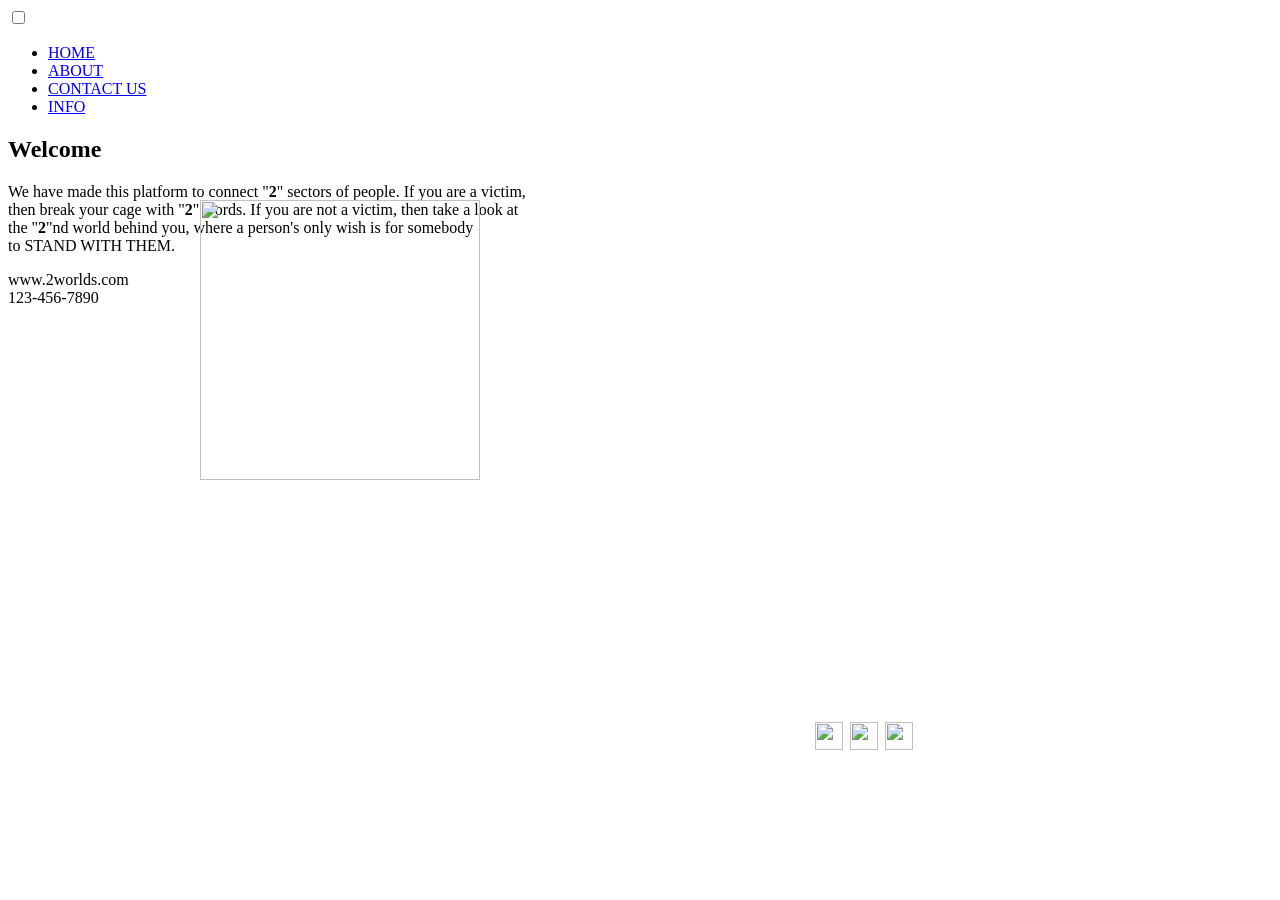
==== index.html @ 2fa8eca4 "Home Page" ====
<!doctype html>
<html lang="en">

<head>
    <!-- Required meta tags -->
    <meta charset="utf-8">
    <meta name="viewport" content="width=device-width, initial-scale=1, shrink-to-fit=no">

    <!-- Bootstrap CSS -->
    <link rel="stylesheet" href="style.css">
    <!-- Option 1: jQuery and Bootstrap Bundle (includes Popper) -->
    <script src="https://code.jquery.com/jquery-3.5.1.slim.min.js"
        integrity="sha384-DfXdz2htPH0lsSSs5nCTpuj/zy4C+OGpamoFVy38MVBnE+IbbVYUew+OrCXaRkfj"
        crossorigin="anonymous"></script>
    <script src="https://cdn.jsdelivr.net/npm/bootstrap@4.5.3/dist/js/bootstrap.bundle.min.js"
        integrity="sha384-ho+j7jyWK8fNQe+A12Hb8AhRq26LrZ/JpcUGGOn+Y7RsweNrtN/tE3MoK7ZeZDyx"
        crossorigin="anonymous"></script>

</head>

<body>


    <section class="container">
        <div class="first-half">
            <picture>
                <source src="Screenshot (62).png">
                <img src="Screenshot (62).png" style="position: absolute; top: 200px; left: 200px; 
                width:280px; height:280px" />

            </picture>
        </div>
        <div class="second-half">
            <nav>
                <input type="checkbox" id="check">
                <label for="check" class="checkbtn">
                    <i class="fas fa-bars"></i>
                </label>
                <ul>
                    <li><a href="#">HOME</a></li>
                    <li><a href="about.html">ABOUT</a></li>
                    <li><a href="#">CONTACT US</a></li>
                    <li><a href="#">INFO</a></li>
                </ul>
            </nav>
            <div class="intro">
                <h1>Welcome</h1>

                <p class="intro-text">
                    We have made this platform to connect "<b>2</b>"
                    sectors of people. If you are a victim,<br>then break your cage
                    with "<b>2</b>" words. If you are not a victim, then take a look at <br>
                    the "<b>2</b>"nd world behind you, where a person's only wish is for somebody
                    <br>to STAND WITH THEM.
                </p>

            </div>
            <div class="contacts">
                <p> www.2worlds.com<br>
                    123-456-7890
                </p>
            </div>
            <picture>
                <source src="download.png">
                <img src="download.png" class="twitter" style="position: absolute; bottom: 150px; left: 815px; 
                width:28px; height:28px" />

            </picture>
            <picture>
                <source src="download (1).png">
                <img src="download (1).png" class="mail" style="position: absolute; bottom: 150px; left: 850px; 
                width:28px; height:28px" />

            </picture>
            <picture>
                <source src="download (2).png">
                <img src="download (2).png" class="call" style="position: absolute; bottom: 150px; left: 885px; 
                width:28px; height:28px" />
            </picture>
        </div>
    </section>

</body>

</html>
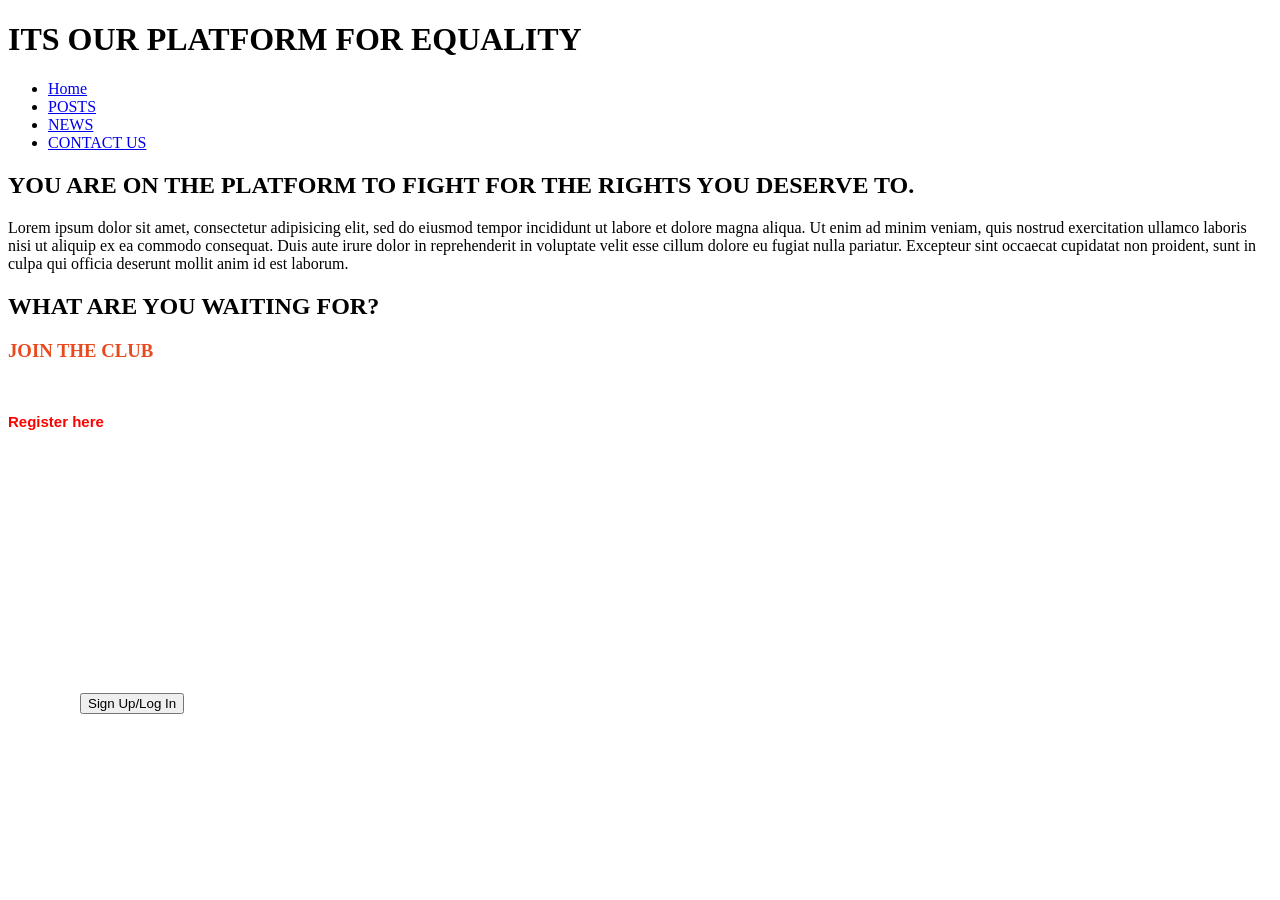
==== commit 2377972d: "Add files via upload" ====
--- a/index.html
+++ b/index.html
@@ -1,85 +1,77 @@
-<!doctype html>
-<html lang="en">
-
-<head>
-    <!-- Required meta tags -->
+<!DOCTYPE html>
+<html lang="en" dir="ltr">
+  <head>
     <meta charset="utf-8">
-    <meta name="viewport" content="width=device-width, initial-scale=1, shrink-to-fit=no">
-
-    <!-- Bootstrap CSS -->
-    <link rel="stylesheet" href="style.css">
-    <!-- Option 1: jQuery and Bootstrap Bundle (includes Popper) -->
-    <script src="https://code.jquery.com/jquery-3.5.1.slim.min.js"
-        integrity="sha384-DfXdz2htPH0lsSSs5nCTpuj/zy4C+OGpamoFVy38MVBnE+IbbVYUew+OrCXaRkfj"
-        crossorigin="anonymous"></script>
-    <script src="https://cdn.jsdelivr.net/npm/bootstrap@4.5.3/dist/js/bootstrap.bundle.min.js"
-        integrity="sha384-ho+j7jyWK8fNQe+A12Hb8AhRq26LrZ/JpcUGGOn+Y7RsweNrtN/tE3MoK7ZeZDyx"
-        crossorigin="anonymous"></script>
-
-</head>
-
-<body>
-
-
-    <section class="container">
-        <div class="first-half">
-            <picture>
-                <source src="Screenshot (62).png">
-                <img src="Screenshot (62).png" style="position: absolute; top: 200px; left: 200px; 
-                width:280px; height:280px" />
-
-            </picture>
-        </div>
-        <div class="second-half">
-            <nav>
-                <input type="checkbox" id="check">
-                <label for="check" class="checkbtn">
-                    <i class="fas fa-bars"></i>
-                </label>
-                <ul>
-                    <li><a href="#">HOME</a></li>
-                    <li><a href="about.html">ABOUT</a></li>
-                    <li><a href="#">CONTACT US</a></li>
-                    <li><a href="#">INFO</a></li>
-                </ul>
-            </nav>
-            <div class="intro">
-                <h1>Welcome</h1>
-
-                <p class="intro-text">
-                    We have made this platform to connect "<b>2</b>"
-                    sectors of people. If you are a victim,<br>then break your cage
-                    with "<b>2</b>" words. If you are not a victim, then take a look at <br>
-                    the "<b>2</b>"nd world behind you, where a person's only wish is for somebody
-                    <br>to STAND WITH THEM.
-                </p>
-
-            </div>
-            <div class="contacts">
-                <p> www.2worlds.com<br>
-                    123-456-7890
-                </p>
-            </div>
-            <picture>
-                <source src="download.png">
-                <img src="download.png" class="twitter" style="position: absolute; bottom: 150px; left: 815px; 
-                width:28px; height:28px" />
-
-            </picture>
-            <picture>
-                <source src="download (1).png">
-                <img src="download (1).png" class="mail" style="position: absolute; bottom: 150px; left: 850px; 
-                width:28px; height:28px" />
-
-            </picture>
-            <picture>
-                <source src="download (2).png">
-                <img src="download (2).png" class="call" style="position: absolute; bottom: 150px; left: 885px; 
-                width:28px; height:28px" />
-            </picture>
-        </div>
-    </section>
-
-</body>
-
-</html>+    <title>platform for rights of people</title>
+    <link rel="stylesheet" type="text/css" href="./css1/abc.css">
+    <meta name="viewport" content="width=device-width">
+    <style>
+      .blink {
+        animation: blinker 0.6s linear infinite;
+        color: #1c87c9;
+        font-size: 15px;
+        font-weight: bold;
+        font-family: sans-serif;
+      }
+      @keyframes blinker {
+        50% {
+          opacity: 0;
+        }
+      }
+      .blink-one {
+        animation: blinker-one 1s linear infinite;
+      }
+      @keyframes blinker-one {
+        0% {
+          opacity: 0;
+        }
+      }
+      .blink-two {
+        animation: blinker-two 1.5s linear infinite;
+        font-weight:bold;
+      }
+      @keyframes blinker-two {
+        100% {
+          opacity: 25%;
+          font-weight:bold;
+        }
+      }
+    </style>
+  </head>
+  <body>
+<header>
+<div class="container">
+  <div id="branding">
+<h1><span style="color:#000000">ITS OUR PLATFORM FOR EQUALITY</span></h1>
+</div>
+<nav>
+  <ul>
+    <li class="current"><a href="index.html">Home</a></li>
+    <li><a href="posts.html">POSTS</a></li>
+    <li><a href="news.html">NEWS</a></li>
+    <li><a href="contact.html">CONTACT US</a></li>
+    </ul>
+  </nav>
+</div>
+</header>
+<section id="showcase">
+<div class="container">
+<h1>
+  YOU ARE ON THE PLATFORM TO FIGHT FOR THE RIGHTS YOU DESERVE TO.
+</h1>
+<p>Lorem ipsum dolor sit amet, consectetur adipisicing elit, sed do eiusmod tempor incididunt ut labore et dolore magna aliqua. Ut enim ad minim veniam, quis nostrud exercitation ullamco laboris nisi ut aliquip ex ea commodo consequat. Duis aute irure dolor in reprehenderit in voluptate velit esse cillum dolore eu fugiat nulla pariatur. Excepteur sint occaecat cupidatat non proident, sunt in culpa qui officia deserunt mollit anim id est laborum.</p>
+</div>
+  </section>
+<section id="newsletter">
+  <div class="container">
+    <h1>WHAT ARE YOU WAITING FOR?</h1>
+    <h3><span style="color:#e8491d">JOIN THE CLUB</span></h3>
+    <br>
+    <p class="blink"><span style="color:#ff0000">Register here</span></p><br>
+    <a href="signup.html" style = "position:absolute;right:55px; left:80px;top:693px;">
+      <button>Sign Up/Log In</button>
+     </a>
+    </div>
+  </section>
+  </body>
+</html>
